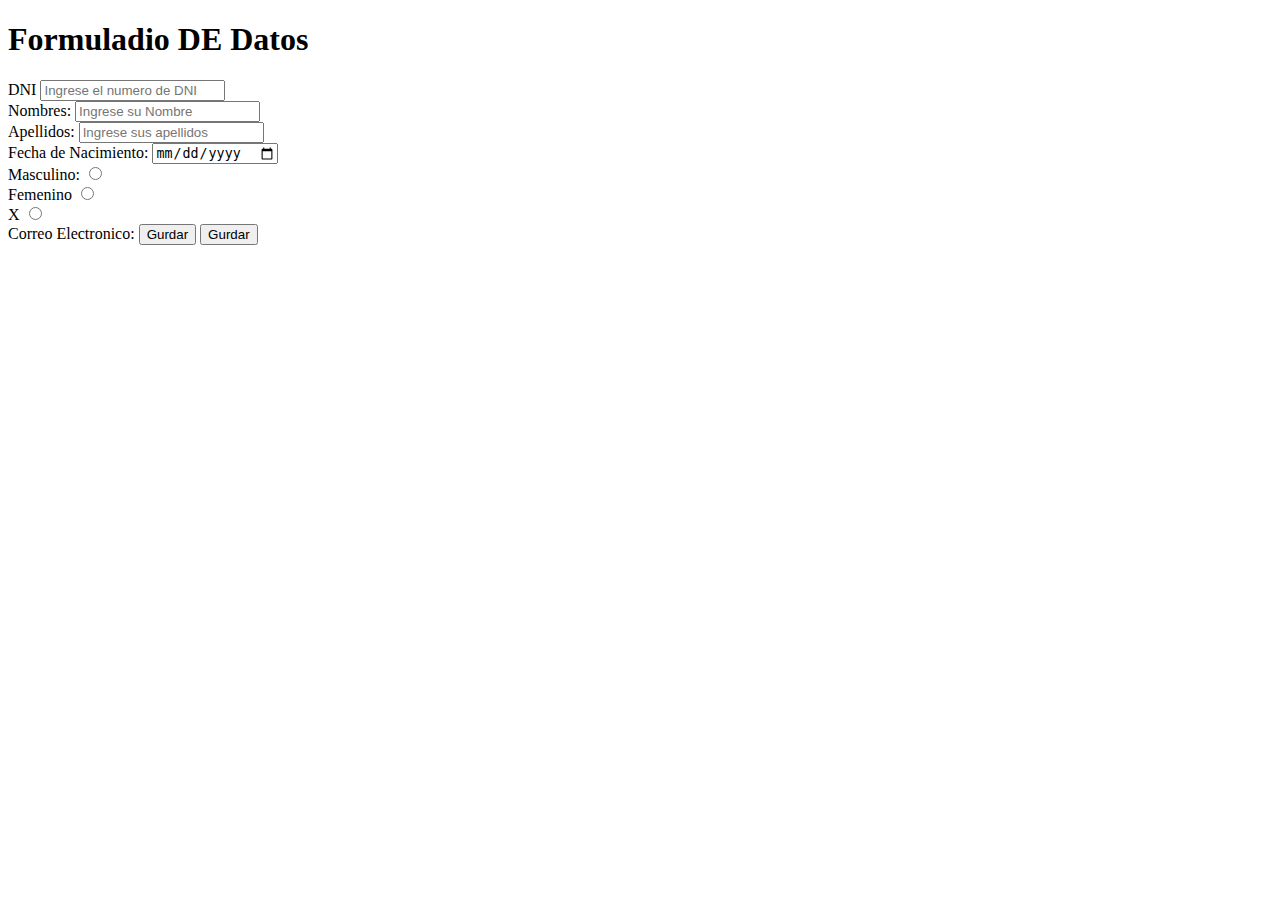
==== src/main/resources/templates/formCliente.html @ a8241d24 "Inicio tp3 parte2" ====
<!DOCTYPE html>
<html lang="es">
<head>
<meta charset="UTF-8">
<title>Insert title here</title>
</head>
<body>
	<header>
		


	</header>
	<main>
	
	<h1>Formuladio DE Datos</h1>
		<form>
			<label for="dni"> DNI</label>
			<input id="dni" type="number" required placeholder="Ingrese el numero de DNI"></input><br>
		
			<label for="nombres"> Nombres:</label>
			<input id="nombres" type="text" required placeholder="Ingrese su Nombre"></input><br>
			<label for="apellidos"> Apellidos:</label>
			<input id="apellidos" type="number" required placeholder="Ingrese sus apellidos"></input><br>
			<label for="fecnac"> Fecha de Nacimiento:</label>
			<input id="fecnac" type="date" required placeholder="Ingrese su fecha de nacimiento"></input><br>
			
			<div>
		
				<label for="generoM"> Masculino: </label>
				<input id="generoM" type="radio" value="Masculino" name="genero" ></input><br>
				<label for="generoF"> Femenino</label>
				<input id="generoF" type="radio" value="Femenino" name="genero" ></input><br>
				<label for="generoX"> X</label>
				<input id="generoX" type="radio" value="X" name="genero" ></input><br>
		
			</div>
			<label for="correoElectronico">Correo Electronico:</label>
		
		<input type="button" value="Gurdar"></input>
		<input type="submit" value="Gurdar"></input>
		</form>
	</main>
</body>
</html>
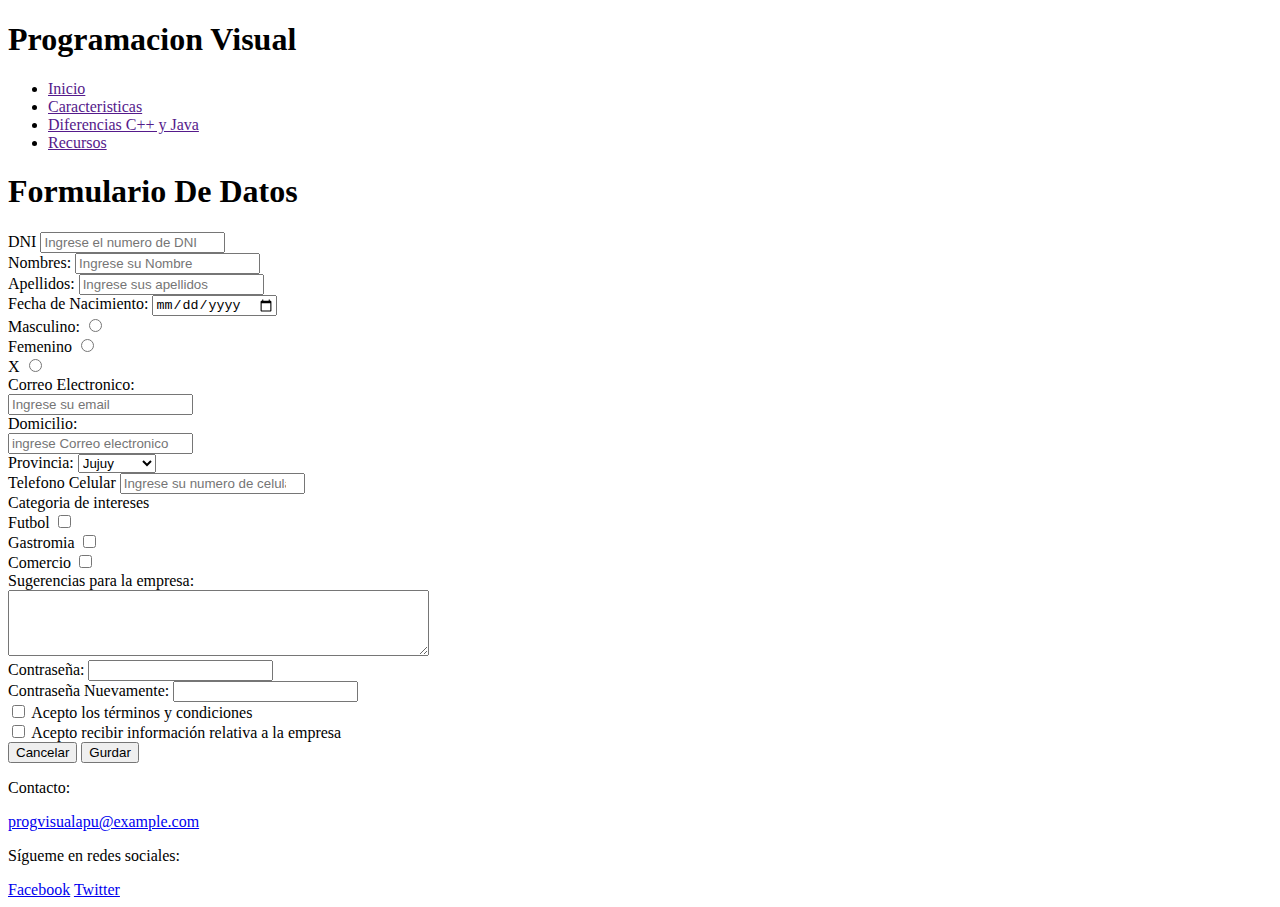
==== commit bf102876: "Finalizacion TP3 parte 2" ====
--- a/src/main/resources/templates/formCliente.html
+++ b/src/main/resources/templates/formCliente.html
@@ -2,17 +2,28 @@
 <html lang="es">
 <head>
 <meta charset="UTF-8">
-<title>Insert title here</title>
+<title>Formulario</title>
+<link rel="stylesheet" href="/css/estilos.css"></link>
 </head>
 <body>
-	<header>
-		
+	
+		<header id="header">
+		<h1> Programacion Visual </h1>
+		<nav class="menu">
+			<ul >
+				<li ><a href="" class="item">Inicio</a></li>
+				<li ><a href="" class="item">Caracteristicas</a></li>
+				<li ><a href="" class="item"> Diferencias C++ y Java</a></li>
+				<li ><a href="" class="item"> Recursos</a></li>
+			</ul>
+		</nav>
+
 
 
 	</header>
-	<main>
+	<main class="main">
 	
-	<h1>Formuladio DE Datos</h1>
+	<h1>Formulario De Datos</h1>
 		<form>
 			<label for="dni"> DNI</label>
 			<input id="dni" type="number" required placeholder="Ingrese el numero de DNI"></input><br>
@@ -20,7 +31,7 @@
 			<label for="nombres"> Nombres:</label>
 			<input id="nombres" type="text" required placeholder="Ingrese su Nombre"></input><br>
 			<label for="apellidos"> Apellidos:</label>
-			<input id="apellidos" type="number" required placeholder="Ingrese sus apellidos"></input><br>
+			<input id="apellidos" type="text" required placeholder="Ingrese sus apellidos"></input><br>
 			<label for="fecnac"> Fecha de Nacimiento:</label>
 			<input id="fecnac" type="date" required placeholder="Ingrese su fecha de nacimiento"></input><br>
 			
@@ -34,11 +45,53 @@
 				<input id="generoX" type="radio" value="X" name="genero" ></input><br>
 		
 			</div>
-			<label for="correoElectronico">Correo Electronico:</label>
-		
-		<input type="button" value="Gurdar"></input>
+			<label for="correoElectronico">Correo Electronico:</label><br>
+			<input id="correoElectronico" type="email" required name="correoEletronico" placeholder="Ingrese su email" ></input><br>
+			<label for="domicilio">Domicilio:</label><br>	
+			<input id="domicilio" type="text"   placeholder="ingrese Correo electronico " name="domicilio"></input><br>
+			<label for="provincia">Provincia:</label>
+			<select id="provincia"     name="provinica">
+			<option value="Jujuy" selected>Jujuy</option>		
+			<option value="Salta">Salta</option>	
+			<option value="Tucuman">Tucuman</option>
+			<option value="Chaco">Chaco</option>	
+			<option value="Misiones">Misiones</option>	
+			
+			
+			</select><br>
+			<label for="celular"> Telefono Celular</label>
+			<input id="celular" type="number" required placeholder="Ingrese su numero de celular"></input><br>
+			<label >Categoria de intereses</label>
+			<div>
+				<label for="interesesF">Futbol</label>
+				<input id="interesesF" type="checkbox"  name="intereses"></input><br>
+				<label for="interesesG">Gastromia</label>
+				<input id="interesesG" type="checkbox"  name="intereses"></input><br>
+				<label for="interesesC">Comercio</label>
+				<input id="interesesC" type="checkbox"  name="intereses"></input><br>
+			</div>
+			   	<label for="sugerencias">Sugerencias para la empresa:</label><br>
+        		<textarea id="sugerencias" name="sugerencias" rows="4" cols="50"></textarea><br>
+        	<label for="password">Contraseña:</label>
+        	<input type="password" id="password" name="password" maxlength="10" minlength="2"><br>
+			<label for="passwordDeNuevo">Contraseña Nuevamente:</label>
+        	<input type="password" id="passwordDeNuevo" name="passwordDeNuevo" maxlength="10" minlength="2" ><br>
+        	<input  id="terminos" type="checkbox" name="terminos" required>
+        	<label for="terminos">Acepto los términos y condiciones</label><br>
+			<input type="checkbox" id="informacionEmpresa" name="informacionEmpresa">
+	        <label for="informacionEmpresa">Acepto recibir información relativa a la empresa</label><br>
+			
+		<input type="button" value="Cancelar"></input>
 		<input type="submit" value="Gurdar"></input>
 		</form>
 	</main>
+	<footer id="footer">
+	<p>Contacto:</p>
+        <a href="#"> progvisualapu@example.com</a>
+        <p>Sígueme en redes sociales:</p>
+        <a class="bajo" href="#">Facebook</a>
+        <a class="bajo" href="#">Twitter</a>
+    </footer>
+	
 </body>
 </html>